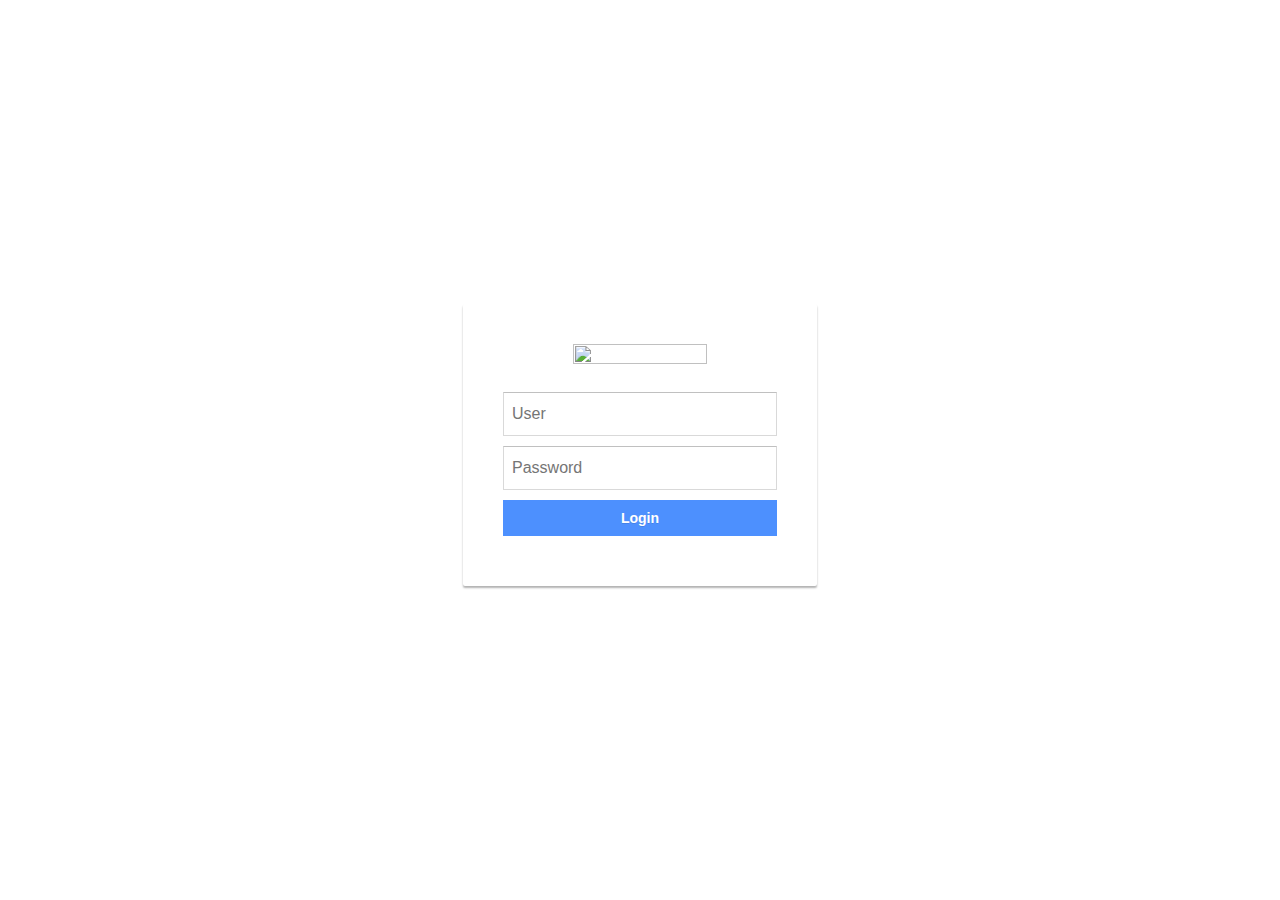
==== portal.html @ cd993db4 "Add files via upload" ====
<!DOCTYPE html>
<html>

<head>

  <meta charset="UTF-8">
  <meta name="viewport" content="width=device-width, initial-scale=1.0">
  <meta http-equiv="content-type" content="text/html; charset=UTF-8" />
  <title>Captive Portal qsqsLogin Page</title>
  <style>
	  #content,.login,.login-card a,.login-card h1,.login-help{text-align:center}body,html{margin:0;padding:0;width:100%;height:100%;display:table}
	  #content{font-family:'Source Sans Pro',sans-serif;background:url(captiveportal-background.jpg) center center no-repeat fixed;-webkit-background-size:cover;-moz-background-size:cover;-o-background-size:cover;background-size:cover;display:table-cell;vertical-align:middle}
	  .login-card{padding:40px;width:274px;background-color:transparent;margin:0 auto 10px;border-radius:2px;box-shadow:0 2px 2px rgba(0,0,0,.3);overflow:hidden}
	  .login-card h1{font-weight:400;font-size:2.3em;color:#1383c6}
	  .login-card h1 span{color:#f26721}
	  .login-card img{width:70%;height:70%}
	  .login-card input[type=submit]{width:100%;display:block;margin-bottom:10px;position:relative}
	  .login-card input[type=text],input[type=password]{height:44px;font-size:16px;width:100%;margin-bottom:10px;-webkit-appearance:none;background:#fff;border:1px solid #d9d9d9;border-top:1px solid silver;padding:0 8px;box-sizing:border-box;-moz-box-sizing:border-box}
	  .login-card input[type=text]:hover,input[type=password]:hover{border:1px solid #b9b9b9;border-top:1px solid #a0a0a0;-moz-box-shadow:inset 0 1px 2px rgba(0,0,0,.1);-webkit-box-shadow:inset 0 1px 2px rgba(0,0,0,.1);box-shadow:inset 0 1px 2px rgba(0,0,0,.1)}
	  .login{font-size:14px;font-family:Arial,sans-serif;font-weight:700;height:36px;padding:0 8px}
	  .login-submit{-webkit-appearance:none;-moz-appearance:none;appearance:none;border:0;color:#fff;text-shadow:0 1px rgba(0,0,0,.1);background-color:#4d90fe}
	  .login-submit:disabled{opacity:.6}
	  .login-submit:hover{border:0;text-shadow:0 1px rgba(0,0,0,.3);background-color:#357ae8}
	  .login-card a{text-decoration:none;color:#222;font-weight:400;display:inline-block;opacity:.6;transition:opacity ease .5s}
	  .login-card a:hover{opacity:1}
	  .login-help{width:100%;font-size:12px}.list{list-style-type:none;padding:0}.list__item{margin:0 0 .7rem;padding:0}label{display:-webkit-box;display:-webkit-flex;display:-ms-flexbox;display:flex;-webkit-box-align:center;-webkit-align-items:center;-ms-flex-align:center;align-items:center;text-align:left;font-size:14px;}input[type=checkbox]{-webkit-box-flex:0;-webkit-flex:none;-ms-flex:none;flex:none;margin-right:10px;float:left}@media screen and (max-width:450px){.login-card{width:70%!important}.login-card img{width:30%;height:30%}}
  </style>
</head>

<body>
<div id="content">
	<div class="login-card">
		<img src="captiveportal-logo.png"/><br>
 		<h1></h1>
	  <form name="login_form" method="post" action="$PORTAL_ACTION$">
		<input type="text" name="auth_user" placeholder="User" id="auth_user">
		<input type="password" name="auth_pass" placeholder="Password" id="auth_pass">
		  
		<input name="redirurl" type="hidden" value="$PORTAL_REDIRURL$">
		<input type="submit" name="accept" class="login login-submit" value="Login" id="login">
	  </form>
	</div>
</div>
</body>
</html>
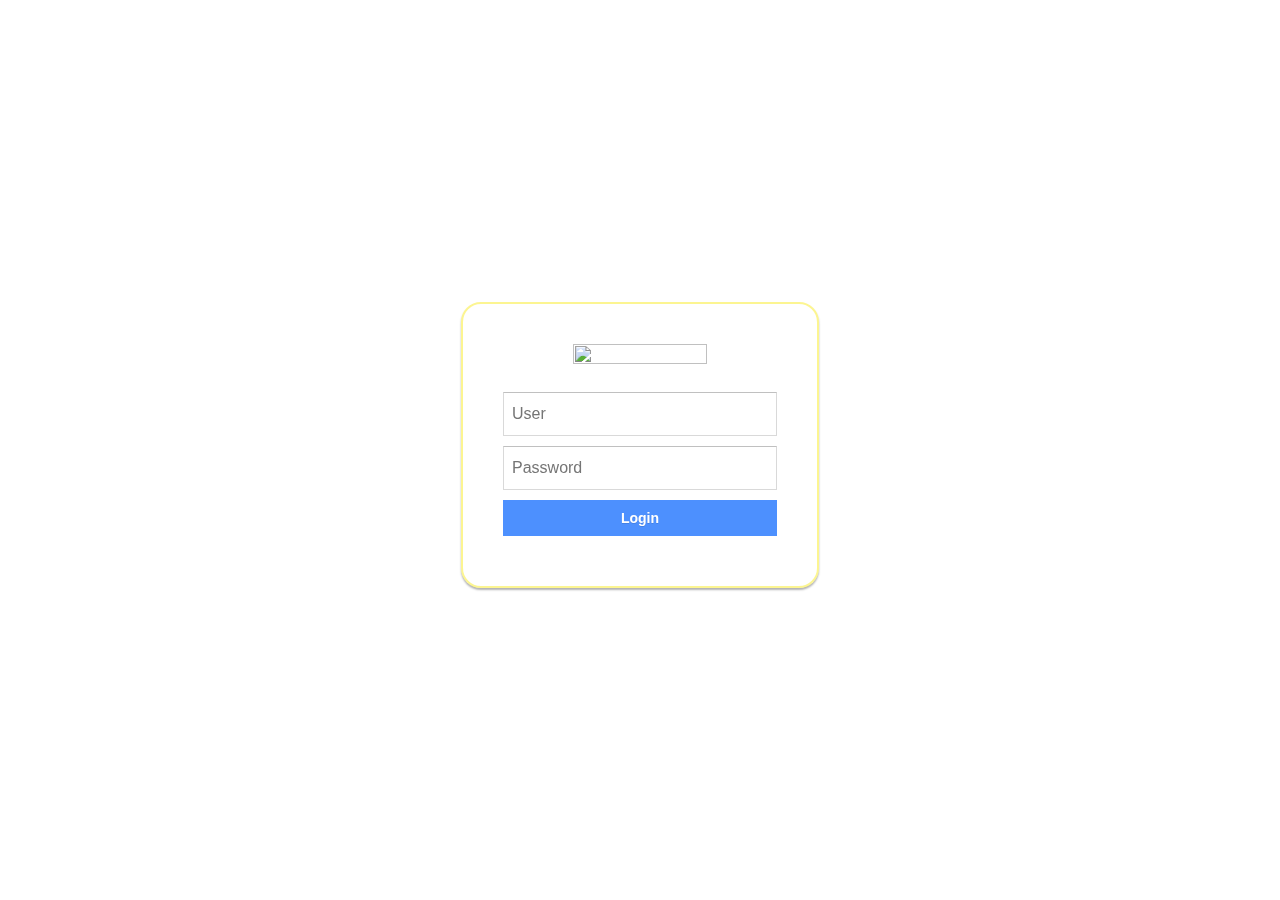
==== commit 5b7b3e9a: "Update portal.html" ====
--- a/portal.html
+++ b/portal.html
@@ -10,7 +10,12 @@
   <style>
 	  #content,.login,.login-card a,.login-card h1,.login-help{text-align:center}body,html{margin:0;padding:0;width:100%;height:100%;display:table}
 	  #content{font-family:'Source Sans Pro',sans-serif;background:url(captiveportal-background.jpg) center center no-repeat fixed;-webkit-background-size:cover;-moz-background-size:cover;-o-background-size:cover;background-size:cover;display:table-cell;vertical-align:middle}
-	  .login-card{padding:40px;width:274px;background-color:transparent;margin:0 auto 10px;border-radius:2px;box-shadow:0 2px 2px rgba(0,0,0,.3);overflow:hidden}
+	  .login-card{
+		backdrop-filter: blur(2px);
+		border-radius: 20px;
+		border: 2px solid rgba(250, 236, 36, 0.5);
+	  } 
+	  .login-card{padding:40px;width:274px;background-color:transparent;margin:0 auto 10px;box-shadow:0 2px 2px rgba(0,0,0,.3);overflow:hidden}
 	  .login-card h1{font-weight:400;font-size:2.3em;color:#1383c6}
 	  .login-card h1 span{color:#f26721}
 	  .login-card img{width:70%;height:70%}
@@ -33,13 +38,16 @@
 		<img src="captiveportal-logo.png"/><br>
  		<h1></h1>
 	  <form name="login_form" method="post" action="$PORTAL_ACTION$">
-		<input type="text" name="auth_user" placeholder="User" id="auth_user">
-		<input type="password" name="auth_pass" placeholder="Password" id="auth_pass">
-		  
+		<div class="inputbox">
+			<input type="text" name="auth_user" placeholder="User" id="auth_user" autocapitalize="none">
+		</div>
+		<div class="inputbox">
+			<input type="password" name="auth_pass" placeholder="Password" id="auth_pass" autocapitalize="none">
+		</div>
 		<input name="redirurl" type="hidden" value="$PORTAL_REDIRURL$">
 		<input type="submit" name="accept" class="login login-submit" value="Login" id="login">
 	  </form>
 	</div>
 </div>
 </body>
-</html>+</html>
